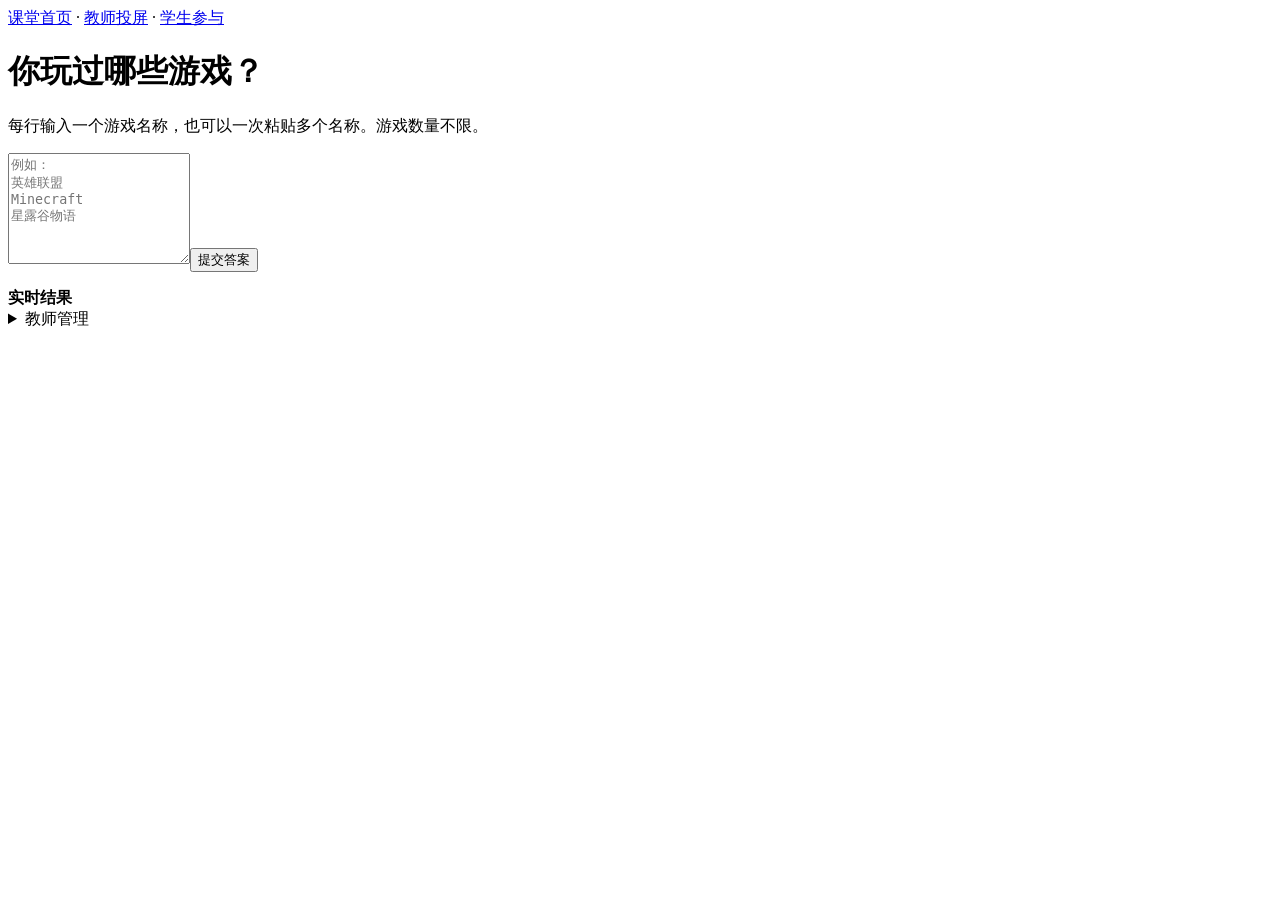
==== public/words.html @ 7072406a "Add files via upload" ====
<!doctype html><html lang="zh-CN"><meta charset="utf-8"><meta name="viewport" content="width=device-width, initial-scale=1"><title>你玩过哪些游戏？</title><link rel="stylesheet" href="/poll.css"><body data-kind="word"><main><a href="/">课堂首页</a> · <a href="/words.html?screen=1">教师投屏</a> · <a href="/words.html">学生参与</a><h1>你玩过哪些游戏？</h1><section id="vote"><p>每行输入一个游戏名称，也可以一次粘贴多个名称。游戏数量不限。</p><textarea id="game-names" rows="7" placeholder="例如：
英雄联盟
Minecraft
星露谷物语" aria-label="游戏名称，每行一个"></textarea><button id="submit" class="primary">提交答案</button><p id="msg" role="status"></p></section><section><div class="line"><b>实时结果</b><span id="count" class="muted"></span></div><div id="results"></div></section><details><summary>教师管理</summary><input id="key" type="password" placeholder="教师密码"><button id="reset">清空本题结果</button></details></main><script src="/poll.js"></script></body></html>
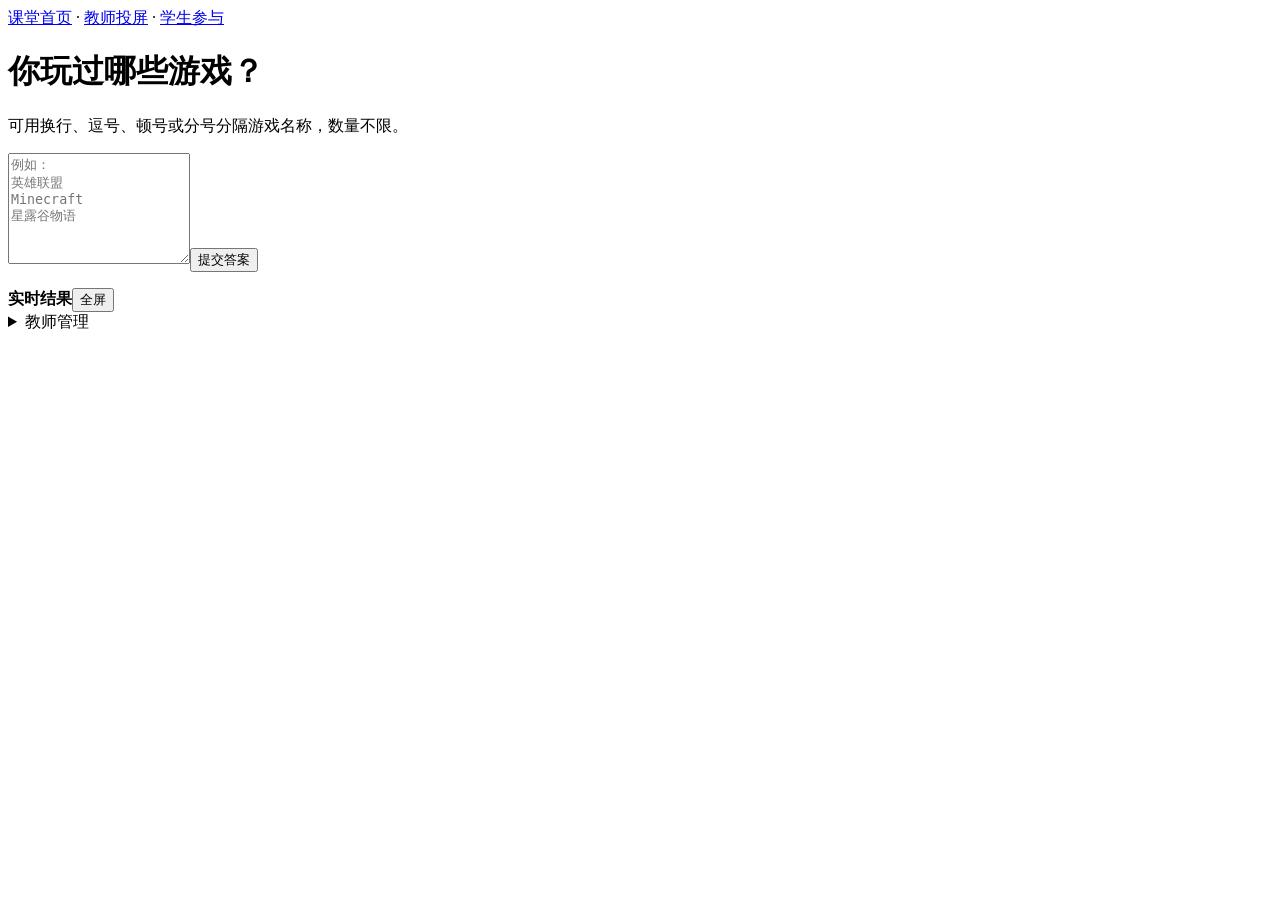
==== commit cdaace4c: "Add files via upload" ====
--- a/public/words.html
+++ b/public/words.html
@@ -1,4 +1,4 @@
-<!doctype html><html lang="zh-CN"><meta charset="utf-8"><meta name="viewport" content="width=device-width, initial-scale=1"><title>你玩过哪些游戏？</title><link rel="stylesheet" href="/poll.css"><body data-kind="word"><main><a href="/">课堂首页</a> · <a href="/words.html?screen=1">教师投屏</a> · <a href="/words.html">学生参与</a><h1>你玩过哪些游戏？</h1><section id="vote"><p>每行输入一个游戏名称，也可以一次粘贴多个名称。游戏数量不限。</p><textarea id="game-names" rows="7" placeholder="例如：
+<!doctype html><html lang="zh-CN"><meta charset="utf-8"><meta name="viewport" content="width=device-width, initial-scale=1"><title>你玩过哪些游戏？</title><link rel="stylesheet" href="/poll.css?v=3"><body data-kind="word"><main><a href="/">课堂首页</a> · <a href="/words.html?screen=1">教师投屏</a> · <a href="/words.html">学生参与</a><h1>你玩过哪些游戏？</h1><section id="vote"><p>可用换行、逗号、顿号或分号分隔游戏名称，数量不限。</p><textarea id="game-names" rows="7" placeholder="例如：
 英雄联盟
 Minecraft
-星露谷物语" aria-label="游戏名称，每行一个"></textarea><button id="submit" class="primary">提交答案</button><p id="msg" role="status"></p></section><section><div class="line"><b>实时结果</b><span id="count" class="muted"></span></div><div id="results"></div></section><details><summary>教师管理</summary><input id="key" type="password" placeholder="教师密码"><button id="reset">清空本题结果</button></details></main><script src="/poll.js"></script></body></html>+星露谷物语" aria-label="游戏名称，支持多种分隔符"></textarea><button id="submit" class="primary">提交答案</button><p id="msg" role="status"></p></section><section><div class="line"><b>实时结果</b><button id="fullscreen" type="button">全屏</button><span id="count" class="muted"></span></div><div id="results"></div></section><details><summary>教师管理</summary><input id="key" type="password" placeholder="教师密码"><button id="reset">清空本题结果</button></details></main><script src="/poll.js?v=3"></script><script>document.querySelector("#fullscreen").onclick=()=>{if(document.fullscreenElement)document.exitFullscreen();else document.documentElement.requestFullscreen?.();};</script></body></html>
